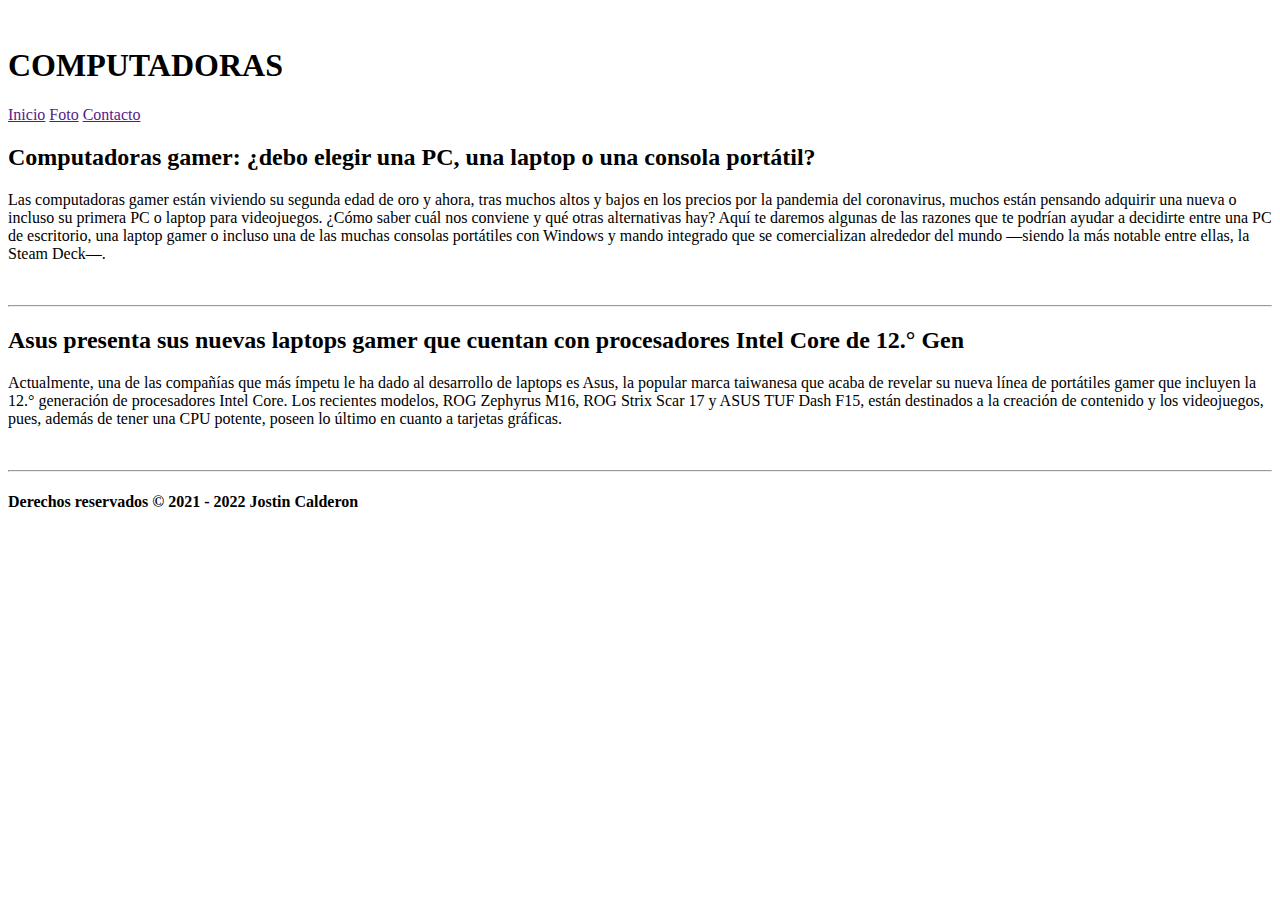
==== carro.html @ cedc2d99 "NUEVOO" ====
<!DOCTYPE html>
<html lang="es">
<head>
    <meta charset="UTF-8">
    <meta http-equiv="X-UA-Compatible" content="IE=edge">
    <meta name="viewport" content="width=device-width, initial-scale=1.0">
    <title>PAGINA DE JOSTIN</title>
    <link rel="stylesheet" href="template.css">
</head>
<body class="divGeneral">


    
    <header class="cabecera">
        <img src="https://www.tecnologia-informatica.com/wp-content/uploads/2018/07/tipos-de-computadoras-1.jpeg" alt="">
        <h1>COMPUTADORAS</h1>
    </header>
    


    <nav class="menu">
        <a href="">Inicio</a>
        <a href="">Foto</a>
        <a href="">Contacto</a>
    </nav>

    
    <div class="container">

        <section class="section">
            <section class="articulo1">
                <h2>Computadoras gamer: ¿debo elegir una PC, una laptop o una consola portátil?</h1>
                
                <p>Las computadoras gamer están viviendo su segunda edad de
                     oro y ahora, tras muchos altos y bajos en los precios
                      por la pandemia del coronavirus, muchos están pensando 
                      adquirir una nueva o incluso su primera PC o laptop para
                       videojuegos. ¿Cómo saber cuál nos conviene y qué otras alternativas hay?
                    Aquí te daremos algunas de las razones que te podrían ayudar
                     a decidirte entre una PC de escritorio, una laptop gamer o 
                     incluso una de las muchas consolas portátiles con Windows y 
                     mando integrado que se comercializan alrededor del mundo —siendo 
                     la más notable entre ellas, la Steam Deck—.
                        </p> <img src="https://larepublica.pe/resizer/zxSKLklmHSDmNzzn8yoH4oGmwIM=/1250x735/top/smart/cloudfront-us-east-1.images.arcpublishing.com/gruporepublica/PLKUOWBQK5DPFGU3UZT2WH4TMU.jpg" alt="">

            </section>

                <hr>

            <section class="articulo1">
                <h2>Asus presenta sus nuevas laptops gamer que cuentan con procesadores Intel Core de 12.° Gen</h1>
                
                <p>Actualmente, una de las compañías que más ímpetu le ha dado al 
                    desarrollo de laptops es Asus, la popular marca taiwanesa que 
                    acaba de revelar su nueva línea de portátiles gamer que incluyen
                    la 12.° generación de procesadores Intel Core.

                    Los recientes modelos, ROG Zephyrus M16, ROG Strix Scar 17 y ASUS TUF Dash F15, están destinados a la creación de contenido y los videojuegos, pues, además de tener una CPU potente, poseen lo último en cuanto a tarjetas gráficas.
                        </p> <img src="https://larepublica.pe/resizer/WIc5SnaF1Y9zmrqVoI6DGj-SihU=/1250x735/top/smart/cloudfront-us-east-1.images.arcpublishing.com/gruporepublica/PENC2OBKSJBUFFXWEKOQRDR53A.jpg" alt="">

            </section>
        </section>

    </div>

<hr>
    <footer class="footer">
        <h4> Derechos reservados &copy;   2021 - 2022  Jostin Calderon</h2>
    </footer>




    
</body>
</html>
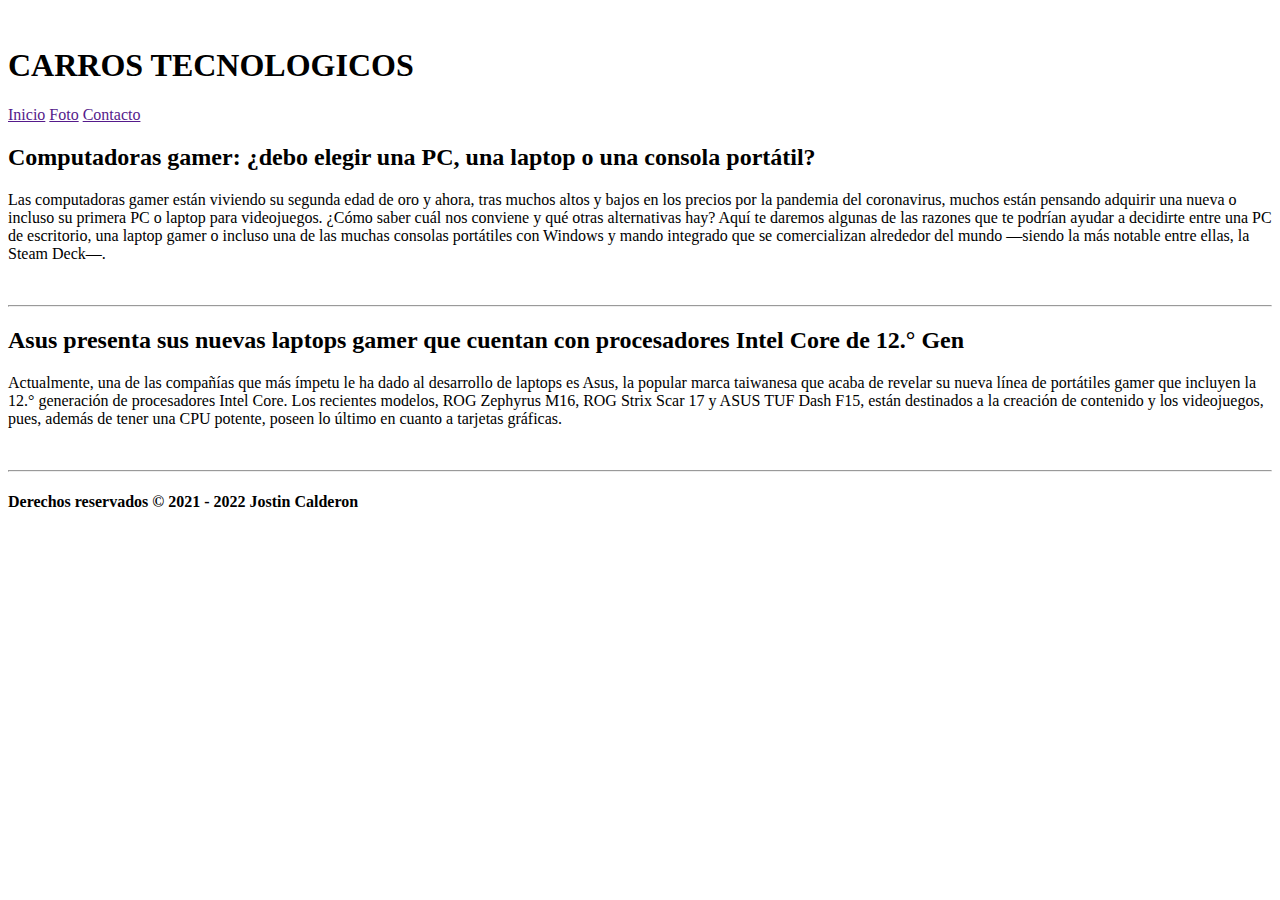
==== commit f7b0f8c7: "NUEVOOOO" ====
--- a/carro.html
+++ b/carro.html
@@ -13,7 +13,7 @@
     
     <header class="cabecera">
         <img src="https://www.tecnologia-informatica.com/wp-content/uploads/2018/07/tipos-de-computadoras-1.jpeg" alt="">
-        <h1>COMPUTADORAS</h1>
+        <h1>CARROS TECNOLOGICOS</h1>
     </header>
     
 
